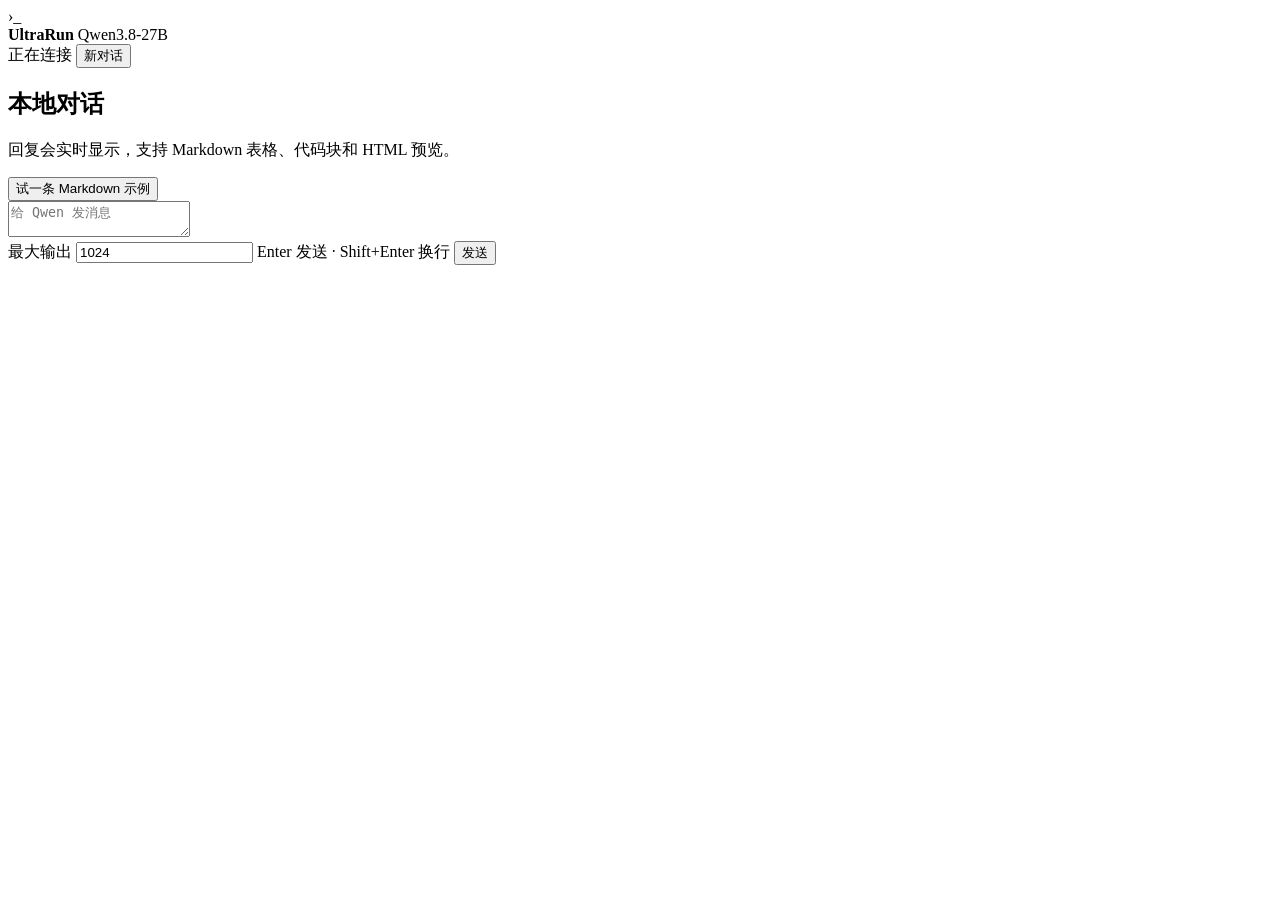
==== localllm/web/index.html @ 52888611 "Publish UltraRun inference engine and chat clients" ====
<!doctype html>
<html lang="zh-CN">
<head>
  <meta charset="utf-8">
  <meta name="viewport" content="width=device-width, initial-scale=1">
  <title>UltraRun · 本地对话</title>
  <link rel="stylesheet" href="/chat-ui.css">
  <script defer src="/markdown-it.min.js"></script>
  <script defer src="/chat-ui.js"></script>
</head>
<body>
  <header class="topbar">
    <div class="topbar-inner">
      <div class="brand">
        <span class="brand-mark" aria-hidden="true">›_</span>
        <div>
          <strong>UltraRun</strong>
          <span id="model">Qwen3.8-27B</span>
        </div>
      </div>
      <div class="topbar-actions">
        <span class="connection" id="connection" role="status">正在连接</span>
        <button class="secondary" id="reset" type="button">新对话</button>
      </div>
    </div>
  </header>
  <main>
    <section class="transcript" id="transcript" aria-label="对话记录">
      <div class="conversation">
        <div class="welcome" id="welcome">
          <h1>本地对话</h1>
          <p>回复会实时显示，支持 Markdown 表格、代码块和 HTML 预览。</p>
          <button class="secondary" id="example" type="button">试一条 Markdown 示例</button>
        </div>
        <div id="messages"></div>
      </div>
    </section>
    <div class="composer-area">
      <form id="composer">
        <textarea id="prompt" rows="2" placeholder="给 Qwen 发消息" aria-label="消息" required></textarea>
        <div class="composer-controls">
          <label for="limit">最大输出 <input id="limit" type="number" min="1" step="1" value="1024" required></label>
          <span class="keyhint">Enter 发送 · Shift+Enter 换行</span>
          <button class="primary" id="send" type="submit">发送</button>
        </div>
      </form>
      <div id="notice" role="status" aria-live="polite"></div>
    </div>
  </main>
</body>
</html>
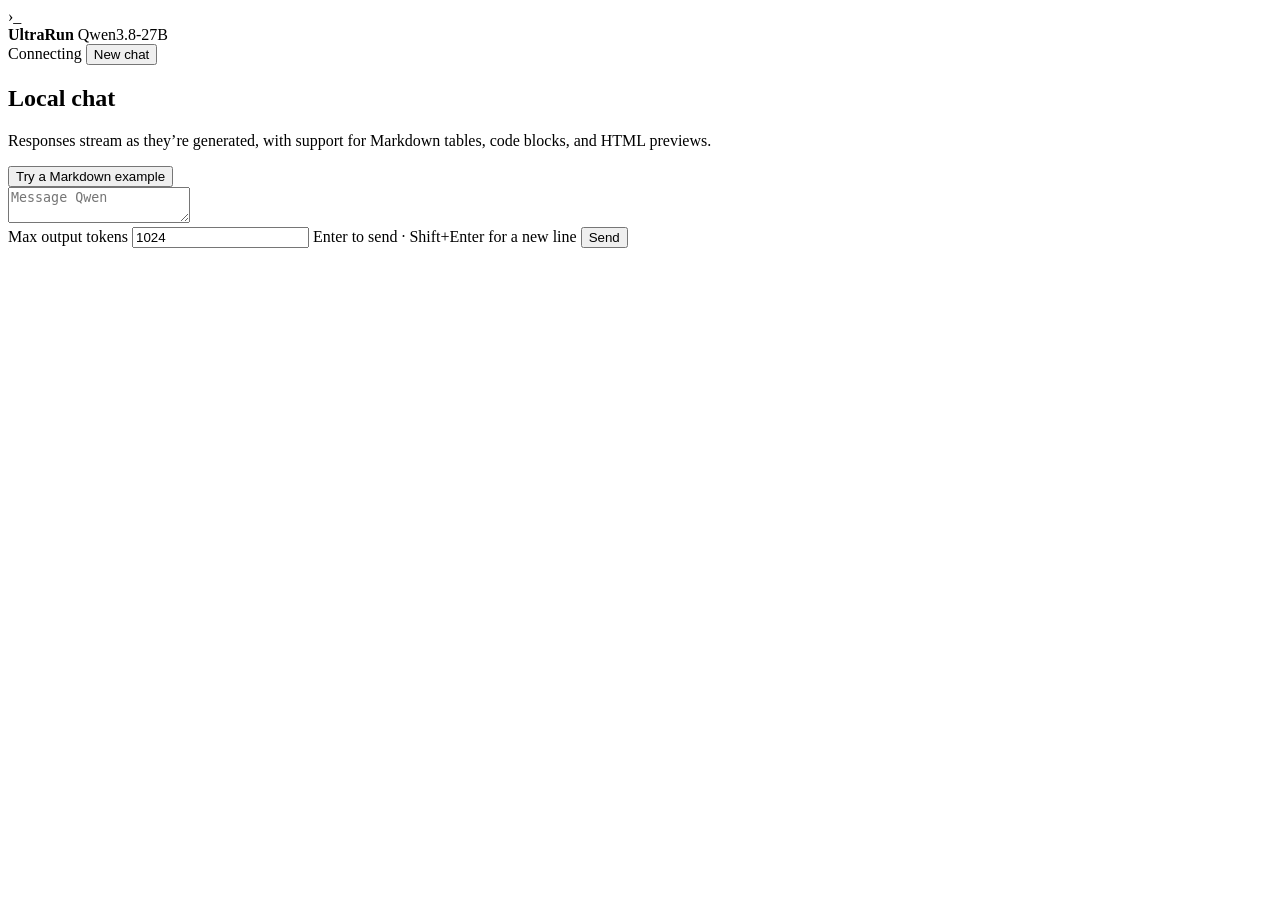
==== commit 81f84007: "Publish bilingual README and English chat clients" ====
--- a/localllm/web/index.html
+++ b/localllm/web/index.html
@@ -1,9 +1,9 @@
 <!doctype html>
-<html lang="zh-CN">
+<html lang="en">
 <head>
   <meta charset="utf-8">
   <meta name="viewport" content="width=device-width, initial-scale=1">
-  <title>UltraRun · 本地对话</title>
+  <title>UltraRun · Local chat</title>
   <link rel="stylesheet" href="/chat-ui.css">
   <script defer src="/markdown-it.min.js"></script>
   <script defer src="/chat-ui.js"></script>
@@ -19,29 +19,29 @@
         </div>
       </div>
       <div class="topbar-actions">
-        <span class="connection" id="connection" role="status">正在连接</span>
-        <button class="secondary" id="reset" type="button">新对话</button>
+        <span class="connection" id="connection" role="status">Connecting</span>
+        <button class="secondary" id="reset" type="button">New chat</button>
       </div>
     </div>
   </header>
   <main>
-    <section class="transcript" id="transcript" aria-label="对话记录">
+    <section class="transcript" id="transcript" aria-label="Chat transcript">
       <div class="conversation">
         <div class="welcome" id="welcome">
-          <h1>本地对话</h1>
-          <p>回复会实时显示，支持 Markdown 表格、代码块和 HTML 预览。</p>
-          <button class="secondary" id="example" type="button">试一条 Markdown 示例</button>
+          <h1>Local chat</h1>
+          <p>Responses stream as they’re generated, with support for Markdown tables, code blocks, and HTML previews.</p>
+          <button class="secondary" id="example" type="button">Try a Markdown example</button>
         </div>
         <div id="messages"></div>
       </div>
     </section>
     <div class="composer-area">
       <form id="composer">
-        <textarea id="prompt" rows="2" placeholder="给 Qwen 发消息" aria-label="消息" required></textarea>
+        <textarea id="prompt" rows="2" placeholder="Message Qwen" aria-label="Message" required></textarea>
         <div class="composer-controls">
-          <label for="limit">最大输出 <input id="limit" type="number" min="1" step="1" value="1024" required></label>
-          <span class="keyhint">Enter 发送 · Shift+Enter 换行</span>
-          <button class="primary" id="send" type="submit">发送</button>
+          <label for="limit">Max output tokens <input id="limit" type="number" min="1" step="1" value="1024" required></label>
+          <span class="keyhint">Enter to send · Shift+Enter for a new line</span>
+          <button class="primary" id="send" type="submit">Send</button>
         </div>
       </form>
       <div id="notice" role="status" aria-live="polite"></div>
